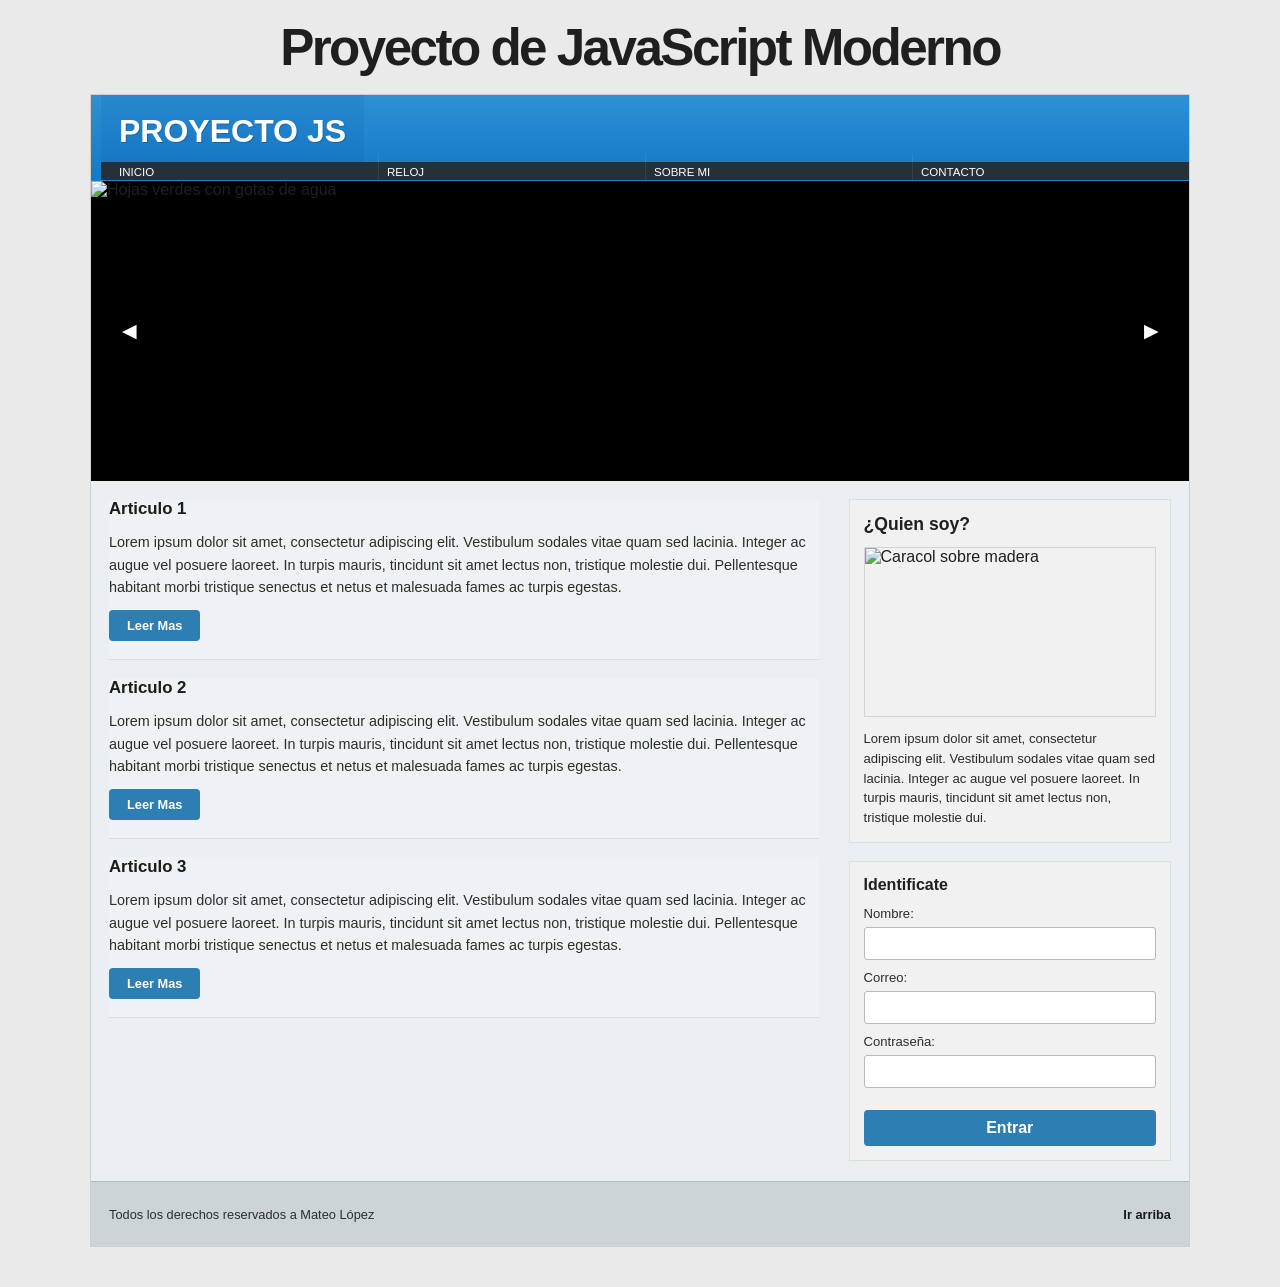
==== index.html @ 864334ff "v.0.1" ====
<!DOCTYPE html>
<html lang="es">
<head>
    <meta charset="UTF-8">
    <meta name="viewport" content="width=device-width, initial-scale=1.0">
    <title>Proyecto JS</title>
    <link rel="stylesheet" href="reset.css">
    <link rel="stylesheet" href="style.css">
    <script src="main.js" defer></script>
</head>
<body>
    <div class="page-shell">
        <h1 class="page-title">Proyecto de JavaScript Moderno</h1>

        <div class="project">
            <header class="project__header">
                <div class="project__brand">PROYECTO JS</div>

                <nav class="project__nav" aria-label="Navegación principal">
                    <ul class="nav__list">
                        <li><a href="#">Inicio</a></li>
                        <li><a href="#">Reloj</a></li>
                        <li><a href="#">Sobre mi</a></li>
                        <li><a href="#">Contacto</a></li>
                    </ul>
                </nav>
            </header>

            <section class="slider" aria-label="Galería de imágenes">
                <button class="slider__arrow slider__arrow--prev" type="button" aria-label="Anterior">◀</button>
                <button class="slider__arrow slider__arrow--next" type="button" aria-label="Siguiente">▶</button>
                <img src="https://images.unsplash.com/photo-1466692476868-aef1dfb1e735?auto=format&fit=crop&w=1200&q=80" alt="Hojas verdes con gotas de agua">
            </section>

            <div class="project__content">
                <main class="articles">
                    <article class="post">
                        <h2>Articulo 1</h2>
                        <p class="post__meta"></p>
                        <p>
                            Lorem ipsum dolor sit amet, consectetur adipiscing elit. Vestibulum sodales vitae quam sed lacinia.
                            Integer ac augue vel posuere laoreet. In turpis mauris, tincidunt sit amet lectus non, tristique molestie dui.
                            Pellentesque habitant morbi tristique senectus et netus et malesuada fames ac turpis egestas.
                        </p>
                        <a href="#" class="post__button">Leer Mas</a>
                    </article>

                    <article class="post">
                        <h2>Articulo 2</h2>
                        <p class="post__meta"></p>
                        <p>
                            Lorem ipsum dolor sit amet, consectetur adipiscing elit. Vestibulum sodales vitae quam sed lacinia.
                            Integer ac augue vel posuere laoreet. In turpis mauris, tincidunt sit amet lectus non, tristique molestie dui.
                            Pellentesque habitant morbi tristique senectus et netus et malesuada fames ac turpis egestas.
                        </p>
                        <a href="#" class="post__button">Leer Mas</a>
                    </article>

                    <article class="post">
                        <h2>Articulo 3</h2>
                        <p class="post__meta"></p>
                        <p>
                            Lorem ipsum dolor sit amet, consectetur adipiscing elit. Vestibulum sodales vitae quam sed lacinia.
                            Integer ac augue vel posuere laoreet. In turpis mauris, tincidunt sit amet lectus non, tristique molestie dui.
                            Pellentesque habitant morbi tristique senectus et netus et malesuada fames ac turpis egestas.
                        </p>
                        <a href="#" class="post__button">Leer Mas</a>
                    </article>
                </main>

                <aside class="sidebar">
                    <div class="about">
                        <h3>¿Quien soy?</h3>
                        <img src="https://images.unsplash.com/photo-1501004318641-b39e6451bec6?auto=format&fit=crop&w=900&q=80" alt="Caracol sobre madera">
                        <p>
                            Lorem ipsum dolor sit amet, consectetur adipiscing elit. Vestibulum sodales vitae quam sed lacinia.
                            Integer ac augue vel posuere laoreet. In turpis mauris, tincidunt sit amet lectus non, tristique molestie dui.
                        </p>
                    </div>

                    <form class="sidebar__form">
                        <p class="form__title">Identificate</p>

                        <label>
                            Nombre:
                            <input type="text" name="nombre">
                        </label>

                        <label>
                            Correo:
                            <input type="email" name="correo">
                        </label>

                        <label>
                            Contraseña:
                            <input type="password" name="password">
                        </label>

                        <button type="submit">Entrar</button>
                    </form>
                </aside>
            </div>

            <footer class="project__footer">
                <p>Todos los derechos reservados a Mateo López</p>
                <a href="#">Ir arriba</a>
            </footer>
        </div>
    </div>
</body>
</html>
---- style.css ----
:root {
    --bg-body: #eaeaea;
    --bg-page: #f6f6f6;
    --primary: #1a7bc2;
    --primary-dark: #0d5c91;
    --panel: #f1f1f1;
    --panel-alt: #dfe3e8;
    --text: #1f1f1f;
    --muted: #6b6b6b;
    --shadow: rgba(0, 0, 0, 0.15);
    --line: rgba(0, 0, 0, 0.13);
    --button: #2d7eb3;
}

* {
    box-sizing: border-box;
}

html {
    scroll-behavior: smooth;
}

body {
    margin: 0;
    background: var(--bg-body);
    color: var(--text);
    font-family: Arial, Helvetica, sans-serif;
}

img {
    max-width: 100%;
    display: block;
}

button,
input {
    font: inherit;
}

.page-shell {
    max-width: 1100px;
    margin: 0 auto;
    padding: 20px 0 40px;
}

.page-title {
    margin: 0 0 18px;
    text-align: center;
    font-size: clamp(2.2rem, 4vw, 4rem);
    font-weight: 700;
    line-height: 1.1;
    letter-spacing: -0.05em;
}

.project {
    background: rgba(255, 255, 255, 0.35);
    border: 1px solid rgba(0, 0, 0, 0.15);
    box-shadow: 0 0 0 1px rgba(255, 255, 255, 0.6) inset;
}

.project__header {
    background: linear-gradient(to bottom, #2f91d4, #1279c5);
    padding: 0 0 0 10px;
    border-bottom: 1px solid rgba(0, 0, 0, 0.1);
}

.project__brand {
    color: #fff;
    font-size: 2rem;
    font-weight: 700;
    padding: 18px 18px 12px;
    display: inline-block;
    background: rgba(16, 95, 179, 0.18);
    min-width: 240px;
    text-shadow: 1px 1px 0 rgba(0, 0, 0, 0.18);
}

.project__nav {
    background: rgba(39, 41, 42, 0.9);
    padding: 0 10px;
}

.nav__list {
    display: flex;
    align-items: center;
    gap: 0;
    list-style: none;
    margin: 0;
    padding: 0;
}

.nav__list li {
    flex: 1 1 0;
}

.nav__list a {
    color: #fff;
    text-decoration: none;
    text-transform: uppercase;
    font-size: 0.72rem;
    padding: 12px 8px;
    text-align: center;
    border-left: 1px solid rgba(255, 255, 255, 0.08);
}

.nav__list li:first-child a {
    border-left: none;
}

.slider {
    position: relative;
    overflow: hidden;
    height: 300px;
    border-bottom: 1px solid rgba(0, 0, 0, 0.12);
    background: #000;
}

.slider img {
    width: 100%;
    height: 100%;
    object-fit: cover;
}

.slider__arrow {
    position: absolute;
    top: 50%;
    transform: translateY(-50%);
    width: 40px;
    height: 40px;
    border: none;
    border-radius: 50%;
    background: rgba(0, 0, 0, 0.55);
    color: #fff;
    font-size: 1.2rem;
    cursor: pointer;
    z-index: 2;
}

.slider__arrow--prev {
    left: 18px;
}

.slider__arrow--next {
    right: 18px;
}

.project__content {
    display: grid;
    grid-template-columns: minmax(0, 2.2fr) minmax(280px, 1fr);
    gap: 30px;
    padding: 18px 18px 0;
    background: #eaf0f2;
}

.articles {
    padding: 0 0 20px;
}

.post {
    background: rgba(255, 255, 255, 0.12);
    border-bottom: 1px solid rgba(0, 0, 0, 0.08);
    padding: 0 0 18px;
    margin-bottom: 18px;
}

.post:last-child {
    margin-bottom: 0;
}

.post h2 {
    margin: 0 0 8px;
    font-size: 1.05rem;
    font-weight: 700;
    color: #1b1b1b;
}

.post__meta {
    color: #6d6d6d;
    font-size: 0.78rem;
    font-style: italic;
    margin: 0 0 10px;
}

.post p {
    margin: 0 0 12px;
    color: #2d2d2d;
    line-height: 1.55;
    font-size: 0.9rem;
}

.post__button {
    display: inline-block;
    background: #2d7eb3;
    color: #fff;
    text-decoration: none;
    padding: 8px 18px;
    border: none;
    border-radius: 4px;
    font-size: 0.8rem;
    font-weight: 600;
}

.sidebar {
    padding: 0 0 20px;
}

.about {
    background: #f1f1f1;
    border: 1px solid rgba(0, 0, 0, 0.08);
    padding: 14px;
    margin-bottom: 18px;
}

.about h3 {
    margin: 0 0 12px;
    font-size: 1.1rem;
    font-weight: 700;
}

.about img {
    width: 100%;
    height: 170px;
    object-fit: cover;
    margin-bottom: 12px;
    border: 1px solid rgba(0, 0, 0, 0.12);
}

.about p {
    margin: 0;
    font-size: 0.82rem;
    line-height: 1.5;
    color: #2a2a2a;
}

.sidebar__form {
    background: #f1f1f1;
    border: 1px solid rgba(0, 0, 0, 0.08);
    padding: 14px;
}

.form__title {
    margin: 0 0 12px;
    font-weight: 700;
    font-size: 1rem;
}

.sidebar__form label {
    display: block;
    margin-bottom: 10px;
    font-size: 0.82rem;
    color: #2d2d2d;
}

.sidebar__form input {
    width: 100%;
    border: 1px solid #b9b9b9;
    background: #fff;
    margin-top: 6px;
    padding: 8px 10px;
    border-radius: 3px;
}

.sidebar__form button {
    width: 100%;
    margin-top: 12px;
    padding: 9px 12px;
    border: 0;
    border-radius: 4px;
    background: #2d7eb3;
    color: #fff;
    font-weight: 700;
    cursor: pointer;
}

.project__footer {
    display: flex;
    justify-content: space-between;
    align-items: center;
    gap: 16px;
    background: rgba(190, 200, 205, 0.7);
    padding: 12px 18px;
    font-size: 0.8rem;
    color: #2d2d2d;
    border-top: 1px solid rgba(0, 0, 0, 0.12);
}

.project__footer a {
    text-decoration: none;
    color: #1a1a1a;
    font-weight: 700;
}

.challenge {
    margin: 26px 0 0;
    padding-left: 22px;
    font-size: 1.08rem;
    line-height: 1.6;
    color: #111;
}

.challenge li {
    margin-bottom: 10px;
}

@media (max-width: 840px) {
    .project__content {
        grid-template-columns: 1fr;
    }

    .project__brand {
        display: block;
        min-width: 0;
    }
}

@media (max-width: 560px) {
    .page-shell {
        padding: 16px 10px 30px;
    }

    .page-title {
        font-size: 2rem;
    }

    .nav__list {
        flex-wrap: wrap;
    }

    .nav__list li {
        flex: 1 1 50%;
    }

    .slider {
        height: 220px;
    }

    .project__footer {
        flex-direction: column;
        align-items: flex-start;
    }
}
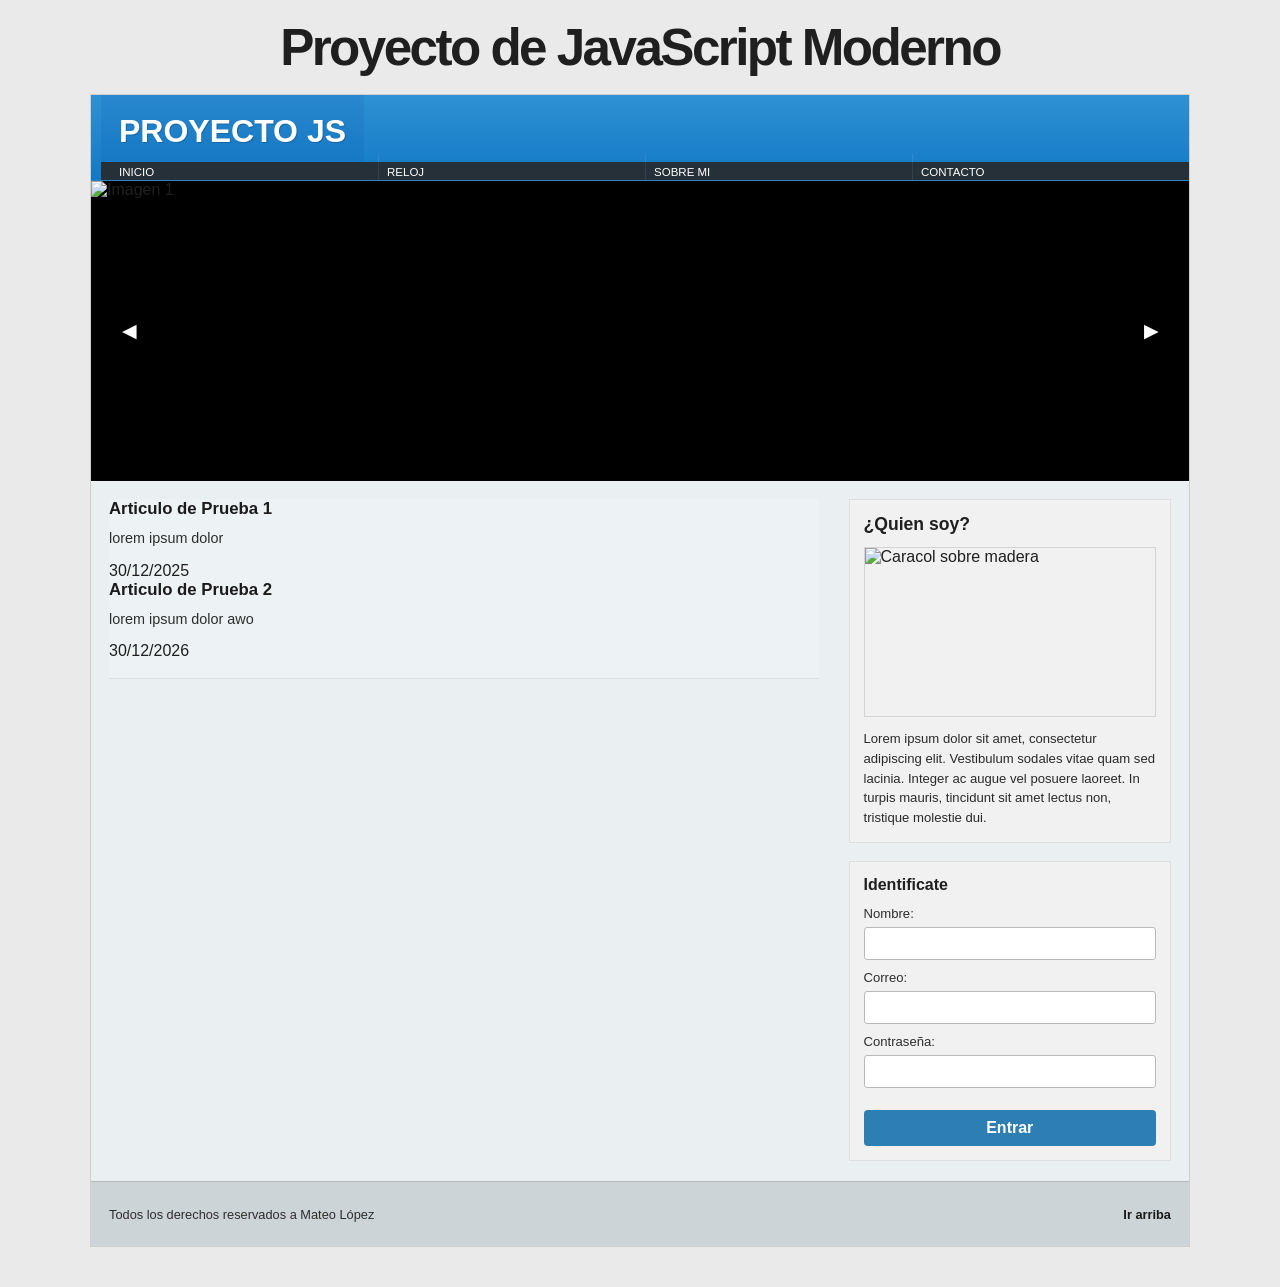
==== commit be298f42: "v.0.1.0" ====
--- a/index.html
+++ b/index.html
@@ -4,9 +4,10 @@
     <meta charset="UTF-8">
     <meta name="viewport" content="width=device-width, initial-scale=1.0">
     <title>Proyecto JS</title>
-    <link rel="stylesheet" href="reset.css">
     <link rel="stylesheet" href="style.css">
-    <script src="main.js" defer></script>
+    <script src="scripts/main.js" defer></script>
+    <script src="scripts/slider.js" defer></script>
+    <script src="scripts/articles.js" defer></script>
 </head>
 <body>
     <div class="page-shell">
@@ -27,44 +28,14 @@
             </header>
 
             <section class="slider" aria-label="Galería de imágenes">
-                <button class="slider__arrow slider__arrow--prev" type="button" aria-label="Anterior">◀</button>
-                <button class="slider__arrow slider__arrow--next" type="button" aria-label="Siguiente">▶</button>
-                <img src="https://images.unsplash.com/photo-1466692476868-aef1dfb1e735?auto=format&fit=crop&w=1200&q=80" alt="Hojas verdes con gotas de agua">
+                <button id="slider_left" class="slider__arrow slider__arrow--prev" type="button" aria-label="Anterior">◀</button>
+                <button id="slider_right" class="slider__arrow slider__arrow--next" type="button" aria-label="Siguiente">▶</button>
+                <img id="slider_image" alt="Imagen del slider">
             </section>
 
             <div class="project__content">
                 <main class="articles">
-                    <article class="post">
-                        <h2>Articulo 1</h2>
-                        <p class="post__meta"></p>
-                        <p>
-                            Lorem ipsum dolor sit amet, consectetur adipiscing elit. Vestibulum sodales vitae quam sed lacinia.
-                            Integer ac augue vel posuere laoreet. In turpis mauris, tincidunt sit amet lectus non, tristique molestie dui.
-                            Pellentesque habitant morbi tristique senectus et netus et malesuada fames ac turpis egestas.
-                        </p>
-                        <a href="#" class="post__button">Leer Mas</a>
-                    </article>
-
-                    <article class="post">
-                        <h2>Articulo 2</h2>
-                        <p class="post__meta"></p>
-                        <p>
-                            Lorem ipsum dolor sit amet, consectetur adipiscing elit. Vestibulum sodales vitae quam sed lacinia.
-                            Integer ac augue vel posuere laoreet. In turpis mauris, tincidunt sit amet lectus non, tristique molestie dui.
-                            Pellentesque habitant morbi tristique senectus et netus et malesuada fames ac turpis egestas.
-                        </p>
-                        <a href="#" class="post__button">Leer Mas</a>
-                    </article>
-
-                    <article class="post">
-                        <h2>Articulo 3</h2>
-                        <p class="post__meta"></p>
-                        <p>
-                            Lorem ipsum dolor sit amet, consectetur adipiscing elit. Vestibulum sodales vitae quam sed lacinia.
-                            Integer ac augue vel posuere laoreet. In turpis mauris, tincidunt sit amet lectus non, tristique molestie dui.
-                            Pellentesque habitant morbi tristique senectus et netus et malesuada fames ac turpis egestas.
-                        </p>
-                        <a href="#" class="post__button">Leer Mas</a>
+                    <article id="post" class="post">
                     </article>
                 </main>
 
